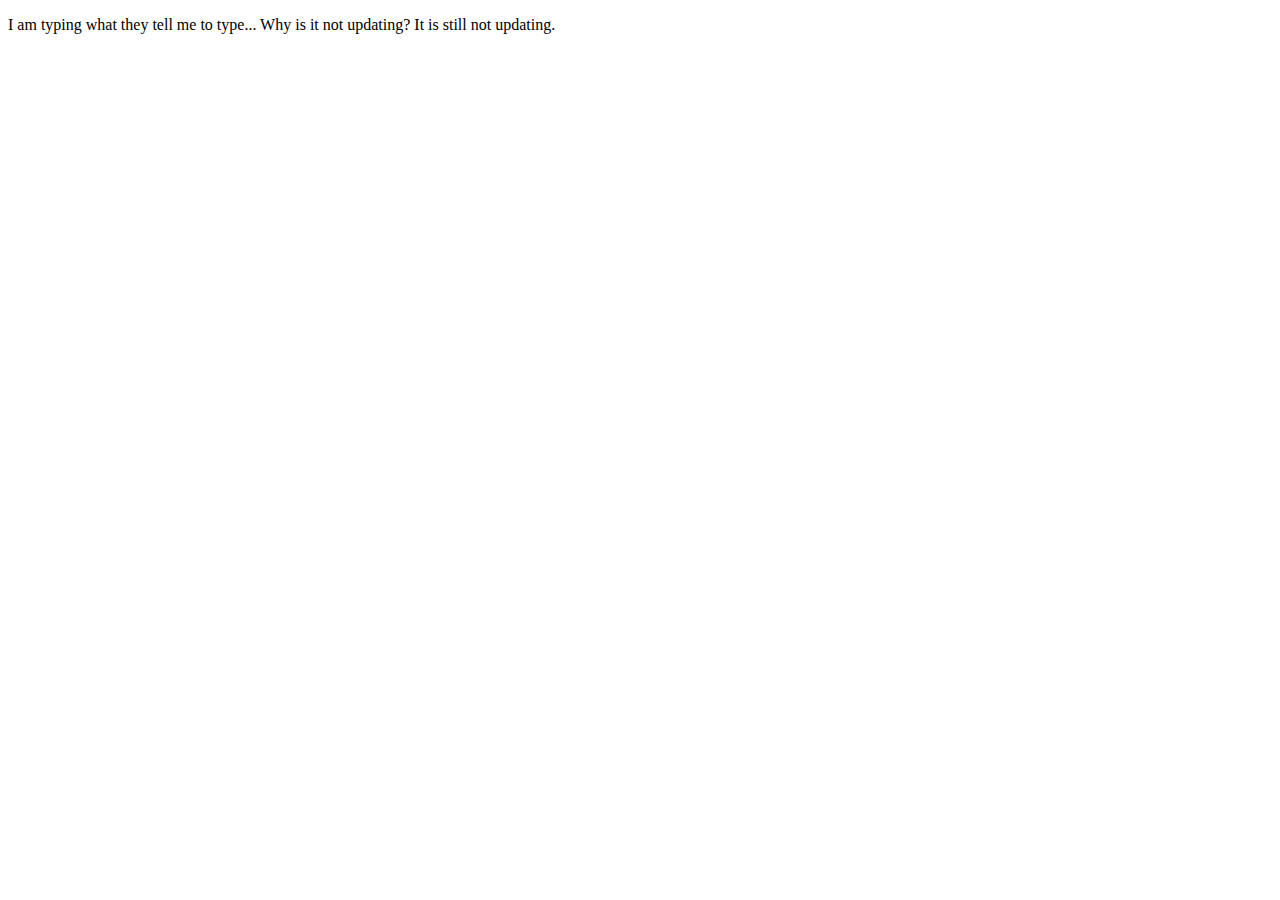
==== site/index.html @ 027f86ce "." ====
<!DOCTYPE html>
<html>
<head>
	<meta charset="utf-8">
	<title>Hello, Coursera!</title>
</head>
<body>
<p>I am typing what they tell me to type... Why is it not updating? It is still not updating.</p>
</body>
</html>
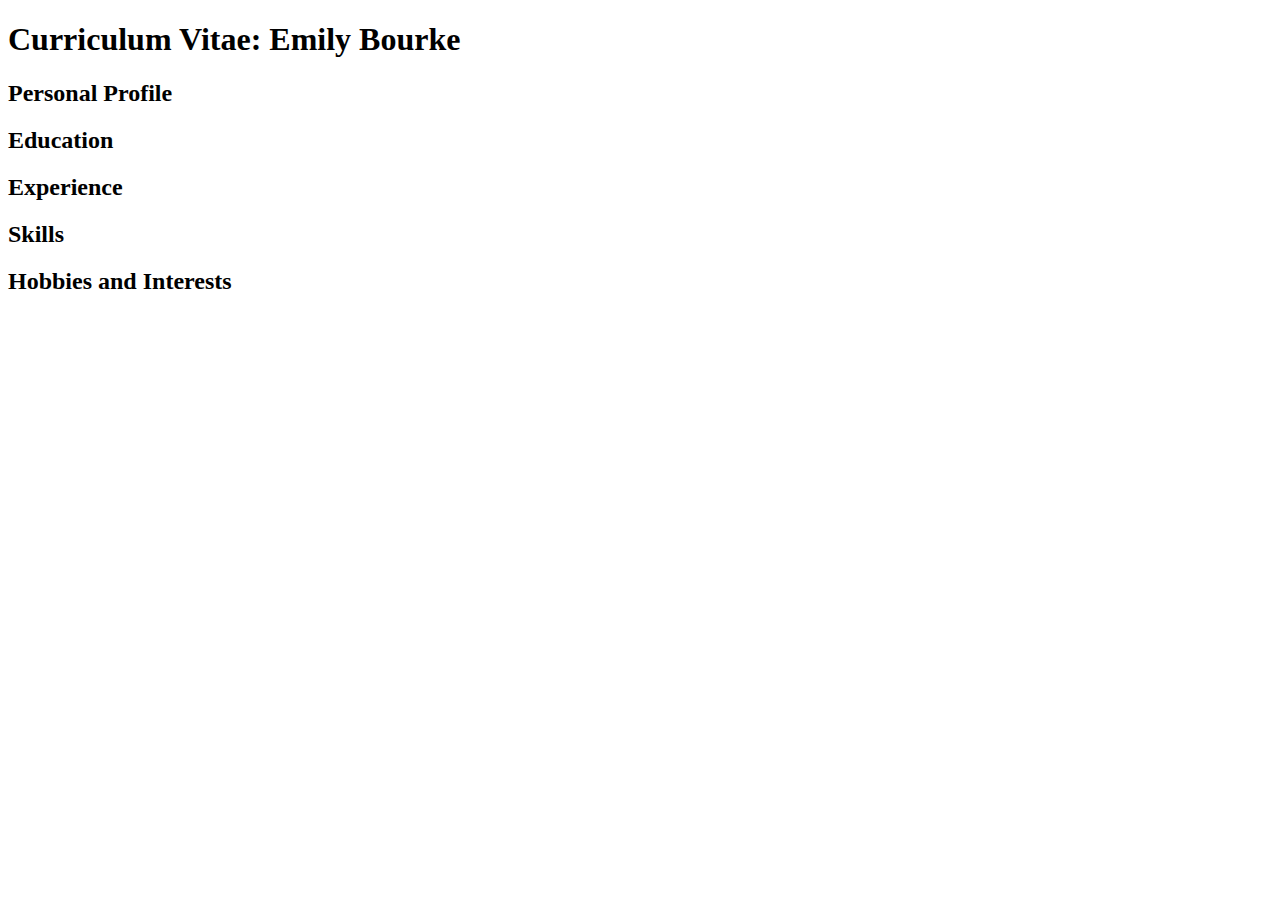
==== commit 9b3e80d9: "CV added" ====
--- a/site/index.html
+++ b/site/index.html
@@ -2,9 +2,20 @@
 <html>
 <head>
 	<meta charset="utf-8">
-	<title>Hello, Coursera!</title>
+	<title>Emily Bourke: CV</title>
 </head>
 <body>
-<p>I am typing what they tell me to type... Why is it not updating? It is still not updating.</p>
+<h1>Curriculum Vitae: Emily Bourke</h1>
+
+<h2>Personal Profile</h2>
+
+<h2>Education</h2>
+
+<h2>Experience</h2>
+
+<h2>Skills</h2>
+
+<h2>Hobbies and Interests</h2>
+
 </body>
 </html>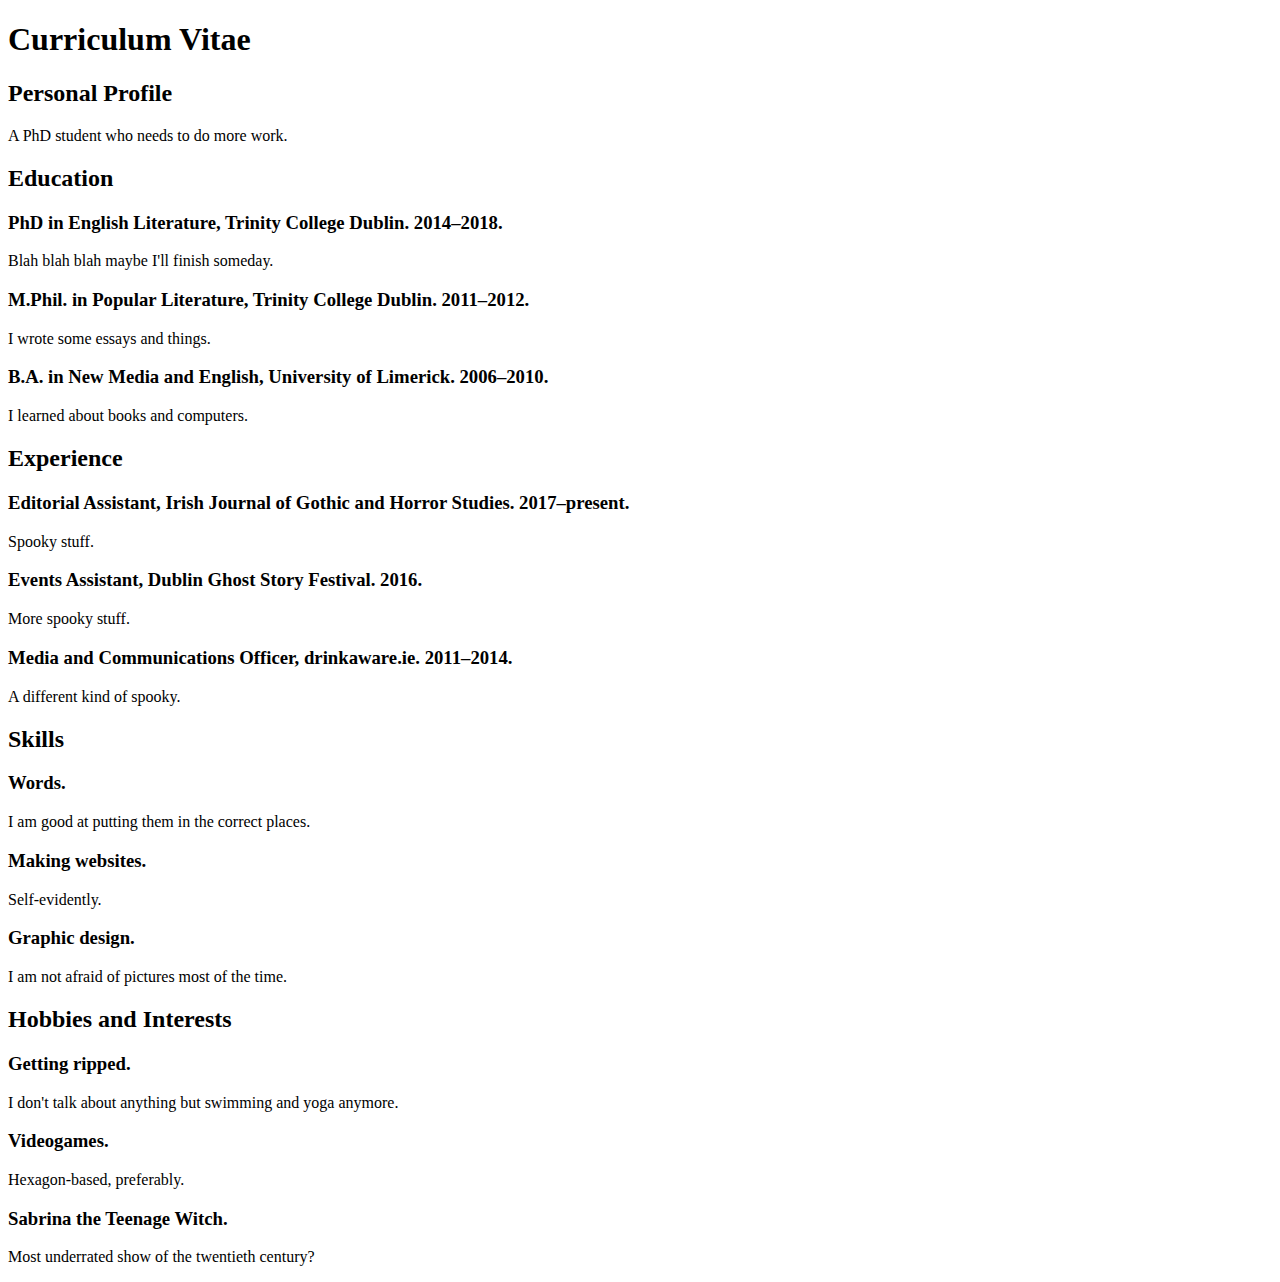
==== commit 775b7e28: "Updated CV.' git status" ====
--- a/site/index.html
+++ b/site/index.html
@@ -2,20 +2,70 @@
 <html>
 <head>
 	<meta charset="utf-8">
-	<title>Emily Bourke: CV</title>
+	<title>CV</title>
 </head>
 <body>
-<h1>Curriculum Vitae: Emily Bourke</h1>
 
+<h1>Curriculum Vitae</h1>
+
+<div>
 <h2>Personal Profile</h2>
+<p>A PhD student who needs to do more work.</p>
+</div>
 
+<div>
 <h2>Education</h2>
 
+<h3>PhD in English Literature, Trinity College Dublin. 2014–2018.</h3>
+<p>Blah blah blah maybe I'll finish someday.</p>
+
+<h3>M.Phil. in Popular Literature, Trinity College Dublin. 2011–2012.</h3>
+<p>I wrote some essays and things.</p>
+
+<h3>B.A. in New Media and English, University of Limerick. 2006–2010.</h3>
+<p>I learned about books and computers.</p>
+</div>
+
+<div>
 <h2>Experience</h2>
 
+<h3>Editorial Assistant, Irish Journal of Gothic and Horror Studies. 2017–present.</h3>
+<p>Spooky stuff.</p>
+
+<h3>Events Assistant, Dublin Ghost Story Festival. 2016.</h3>
+<p>More spooky stuff.</p>
+
+<h3>Media and Communications Officer, drinkaware.ie. 2011–2014.</h3>
+<p>A different kind of spooky.</p>
+
+</div>
+
+<div>
 <h2>Skills</h2>
 
+<h3>Words.</h3>
+<p>I am good at putting them in the correct places.</p>
+
+<h3>Making websites.</h3>
+<p>Self-evidently.</p>
+
+<h3>Graphic design.</h3>
+<p>I am not afraid of pictures most of the time.</p>
+
+</div>
+
+<div>
 <h2>Hobbies and Interests</h2>
+
+<h3>Getting ripped.</h3>
+<p>I don't talk about anything but swimming and yoga anymore.</p>
+
+<h3>Videogames.</h3>
+<p>Hexagon-based, preferably.</p>
+
+<h3>Sabrina the Teenage Witch.</h3>
+<p>Most underrated show of the twentieth century?</p>
+</div>
 
 </body>
 </html>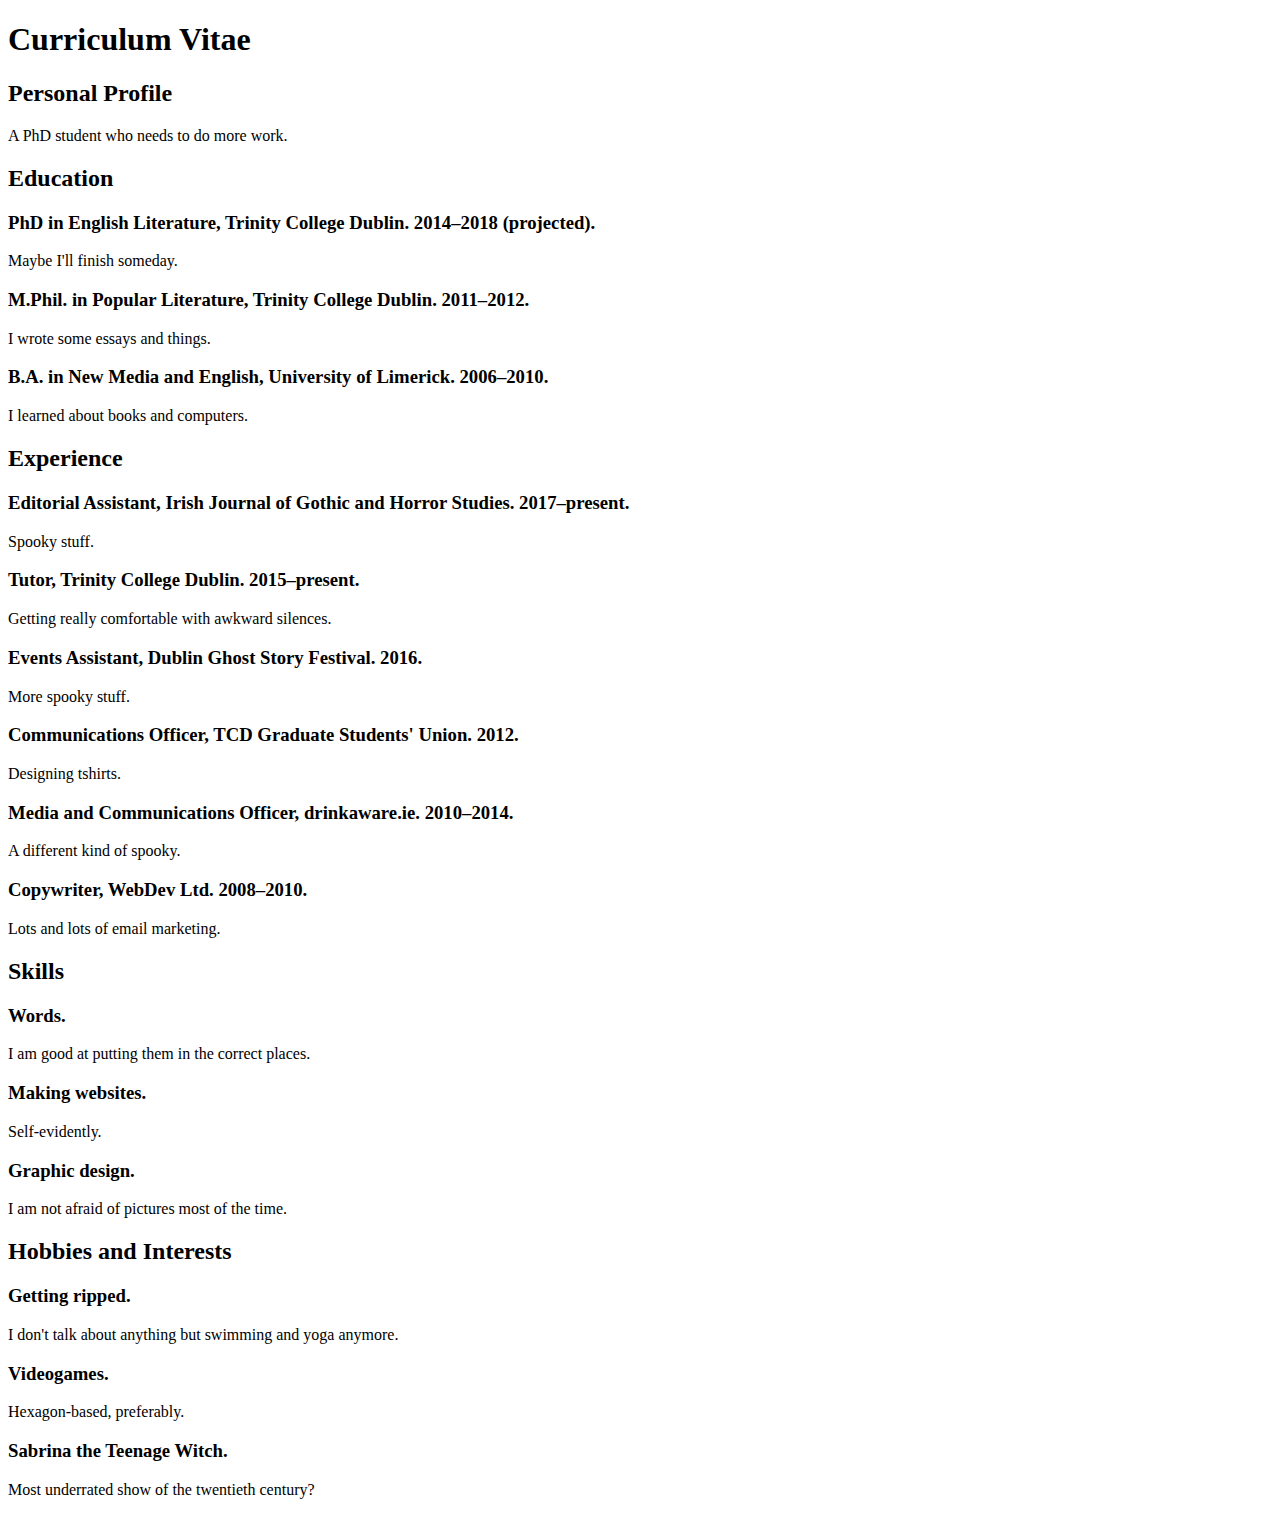
==== commit bb32defa: "More CV updates."" ====
--- a/site/index.html
+++ b/site/index.html
@@ -16,8 +16,8 @@
 <div>
 <h2>Education</h2>
 
-<h3>PhD in English Literature, Trinity College Dublin. 2014–2018.</h3>
-<p>Blah blah blah maybe I'll finish someday.</p>
+<h3>PhD in English Literature, Trinity College Dublin. 2014–2018 (projected).</h3>
+<p>Maybe I'll finish someday.</p>
 
 <h3>M.Phil. in Popular Literature, Trinity College Dublin. 2011–2012.</h3>
 <p>I wrote some essays and things.</p>
@@ -32,11 +32,20 @@
 <h3>Editorial Assistant, Irish Journal of Gothic and Horror Studies. 2017–present.</h3>
 <p>Spooky stuff.</p>
 
+<h3>Tutor, Trinity College Dublin. 2015–present.</h3>
+<p>Getting really comfortable with awkward silences.</p>
+
 <h3>Events Assistant, Dublin Ghost Story Festival. 2016.</h3>
 <p>More spooky stuff.</p>
 
-<h3>Media and Communications Officer, drinkaware.ie. 2011–2014.</h3>
+<h3>Communications Officer, TCD Graduate Students' Union. 2012.</h3>
+<p>Designing tshirts.</p>
+
+<h3>Media and Communications Officer, drinkaware.ie. 2010–2014.</h3>
 <p>A different kind of spooky.</p>
+
+<h3>Copywriter, WebDev Ltd. 2008–2010.</h3>
+<p>Lots and lots of email marketing.</p>
 
 </div>
 
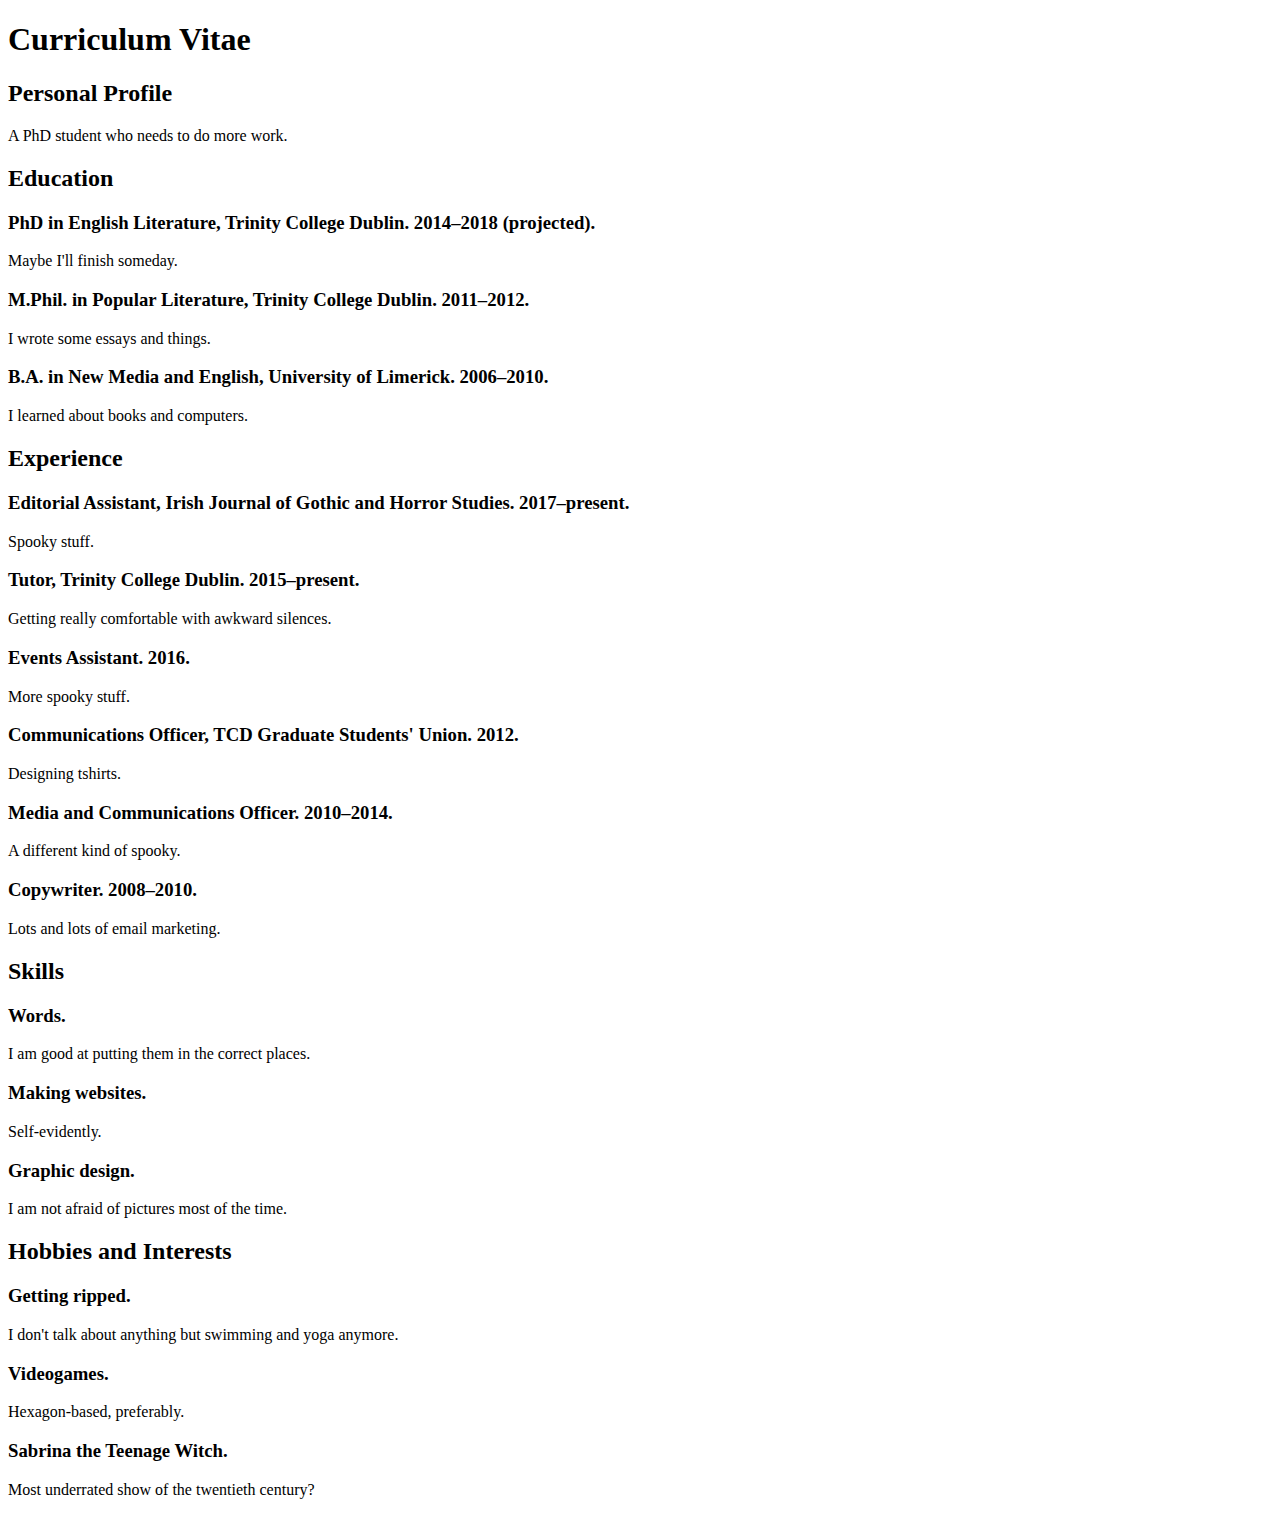
==== commit d136039e: "More updates." ====
--- a/site/index.html
+++ b/site/index.html
@@ -35,16 +35,16 @@
 <h3>Tutor, Trinity College Dublin. 2015–present.</h3>
 <p>Getting really comfortable with awkward silences.</p>
 
-<h3>Events Assistant, Dublin Ghost Story Festival. 2016.</h3>
+<h3>Events Assistant. 2016.</h3>
 <p>More spooky stuff.</p>
 
 <h3>Communications Officer, TCD Graduate Students' Union. 2012.</h3>
 <p>Designing tshirts.</p>
 
-<h3>Media and Communications Officer, drinkaware.ie. 2010–2014.</h3>
+<h3>Media and Communications Officer. 2010–2014.</h3>
 <p>A different kind of spooky.</p>
 
-<h3>Copywriter, WebDev Ltd. 2008–2010.</h3>
+<h3>Copywriter. 2008–2010.</h3>
 <p>Lots and lots of email marketing.</p>
 
 </div>
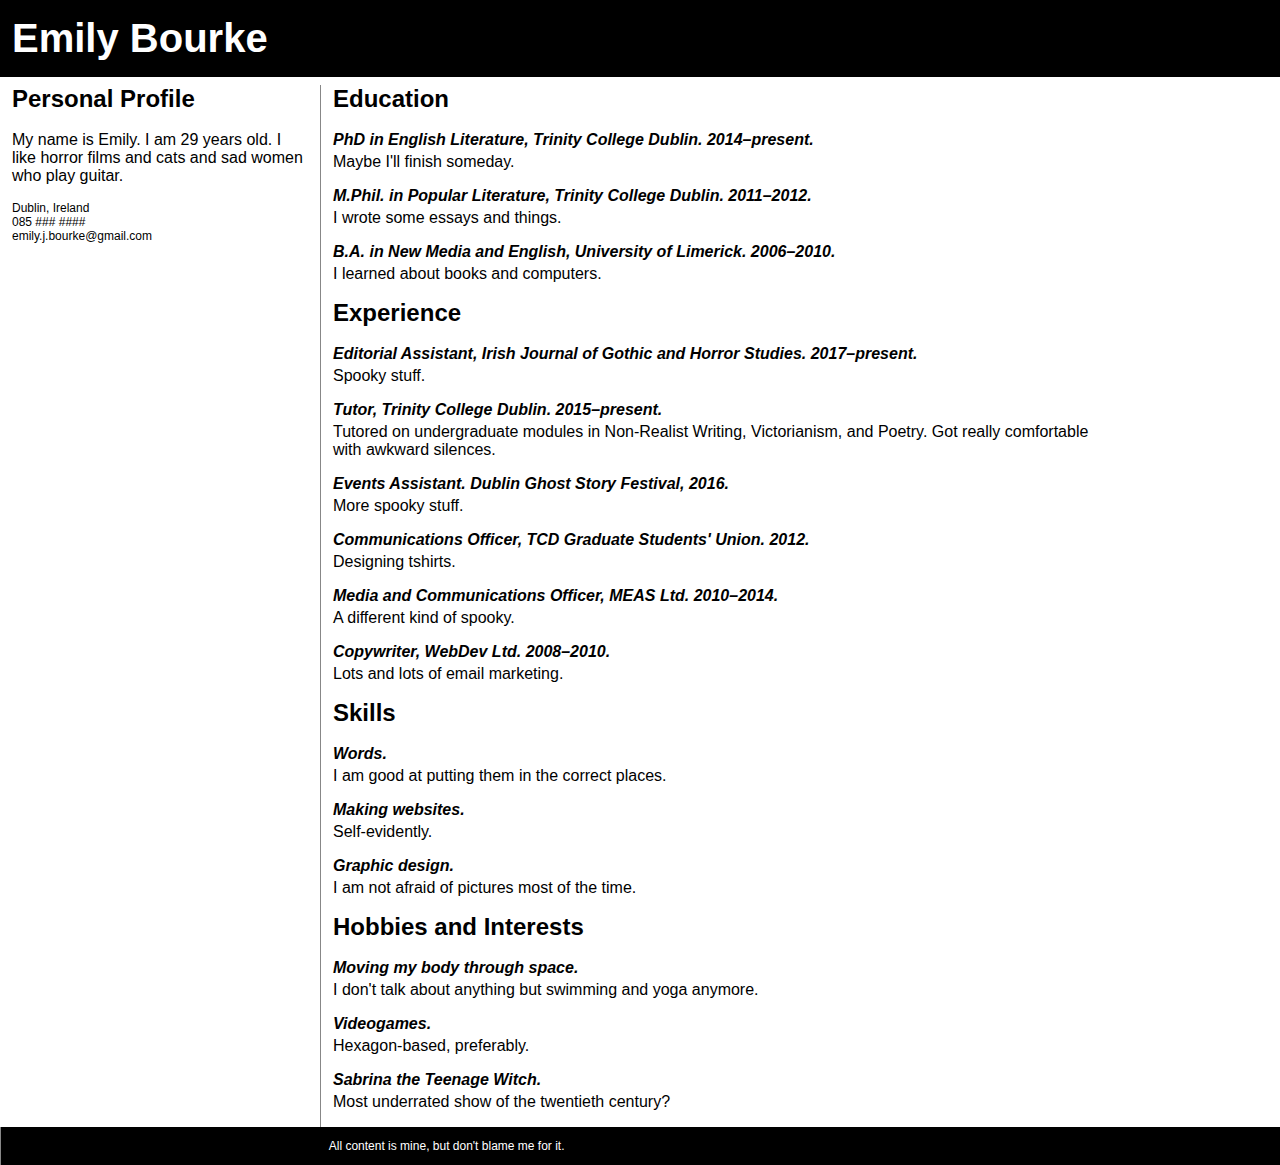
==== commit bf9ba6d0: "CV updates" ====
--- a/site/index.html
+++ b/site/index.html
@@ -2,21 +2,30 @@
 <html>
 <head>
 	<meta charset="utf-8">
+	<link rel="stylesheet" type="text/css" href="style.css">
 	<title>CV</title>
 </head>
 <body>
 
-<h1>Curriculum Vitae</h1>
-
-<div>
-<h2>Personal Profile</h2>
-<p>A PhD student who needs to do more work.</p>
+<div class="title">
+<p><h1>Emily Bourke</h1></p>
 </div>
 
-<div>
+<div class="profile">
+<h2>Personal Profile</h2>
+<p>My name is Emily. I am 29 years old. I like horror films and cats and sad women who play guitar.</p>
+
+	<section class="contact">
+	<p>Dublin, Ireland<br>
+	085 ### ####<br>
+	emily.j.bourke@gmail.com</p>
+	</section>
+	</div>
+
+<div class="education">
 <h2>Education</h2>
 
-<h3>PhD in English Literature, Trinity College Dublin. 2014–2018 (projected).</h3>
+<h3>PhD in English Literature, Trinity College Dublin. 2014–present.</h3>
 <p>Maybe I'll finish someday.</p>
 
 <h3>M.Phil. in Popular Literature, Trinity College Dublin. 2011–2012.</h3>
@@ -26,30 +35,30 @@
 <p>I learned about books and computers.</p>
 </div>
 
-<div>
+<div class="experience">
 <h2>Experience</h2>
 
 <h3>Editorial Assistant, Irish Journal of Gothic and Horror Studies. 2017–present.</h3>
 <p>Spooky stuff.</p>
 
 <h3>Tutor, Trinity College Dublin. 2015–present.</h3>
-<p>Getting really comfortable with awkward silences.</p>
+<p>Tutored on undergraduate modules in Non-Realist Writing, Victorianism, and Poetry. Got really comfortable with awkward silences.</p>
 
-<h3>Events Assistant. 2016.</h3>
+<h3>Events Assistant. Dublin Ghost Story Festival, 2016.</h3>
 <p>More spooky stuff.</p>
 
 <h3>Communications Officer, TCD Graduate Students' Union. 2012.</h3>
 <p>Designing tshirts.</p>
 
-<h3>Media and Communications Officer. 2010–2014.</h3>
+<h3>Media and Communications Officer, MEAS Ltd. 2010–2014.</h3>
 <p>A different kind of spooky.</p>
 
-<h3>Copywriter. 2008–2010.</h3>
+<h3>Copywriter, WebDev Ltd. 2008–2010.</h3>
 <p>Lots and lots of email marketing.</p>
 
 </div>
 
-<div>
+<div class="skills">
 <h2>Skills</h2>
 
 <h3>Words.</h3>
@@ -63,10 +72,10 @@
 
 </div>
 
-<div>
+<div class="hobbies">
 <h2>Hobbies and Interests</h2>
 
-<h3>Getting ripped.</h3>
+<h3>Moving my body through space.</h3>
 <p>I don't talk about anything but swimming and yoga anymore.</p>
 
 <h3>Videogames.</h3>
@@ -76,5 +85,11 @@
 <p>Most underrated show of the twentieth century?</p>
 </div>
 
+<div class="footer">
+<p>All content is mine, but don't blame me for it.
+</p>
+</div>
+
+
 </body>
 </html>--- a/site/style.css
+++ b/site/style.css
@@ -0,0 +1,93 @@
+* {
+	box-sizing: border-box;
+	margin: 0;
+	border: 0;
+	padding: 0;
+}
+
+body {
+    background-color: #ffffff;
+    font-size: 100%;
+    font-family: "Comic Sans MS", cursive, sans-serif;
+    text-align: left;
+    color: #000000;
+}
+
+p {
+	padding-bottom: 1em;
+	padding-right: 10em;
+	color: #000000;
+}
+
+h1 {
+    font-size: 250%;
+    font-weight: bold;
+    padding-bottom: .25em;
+    color: #000000;
+}
+
+h2 {
+    font-size: 150%;
+    font-weight: bold;
+    padding-bottom: .75em;
+}
+
+h3 {
+    font-size: 100%;
+    font-style: italic;
+    padding-bottom: .25em;
+}
+
+div {
+	float: right;
+	width: 75%;
+	padding-right: .25em;
+	padding-left: .75em;
+	border-left: solid 1px #878787;
+}
+
+div.profile {
+	float: left;
+	width: 25%;
+	clear: both;
+	border: none;
+	margin-top: .5em;
+}
+
+div.profile p {
+	padding-right: .5em;
+}
+
+div.title {
+	float: left;
+	width: 100%;
+	border: none;
+	background-color: #000000;
+}
+
+div.title h1 {
+	color: #ffffff;
+	padding-bottom: 0;
+}
+
+div.education {
+	margin-top: .5em;
+}
+
+div.footer {
+	float: left;
+	clear: both;
+	background-color: #000000;
+	width: 100%;
+}
+
+div.footer p {
+	color: #ffffff;
+	padding: 1em;
+	padding-left: 25%;
+	font-size: 75%;
+}
+
+section.contact {
+	font-size: 75%;
+	}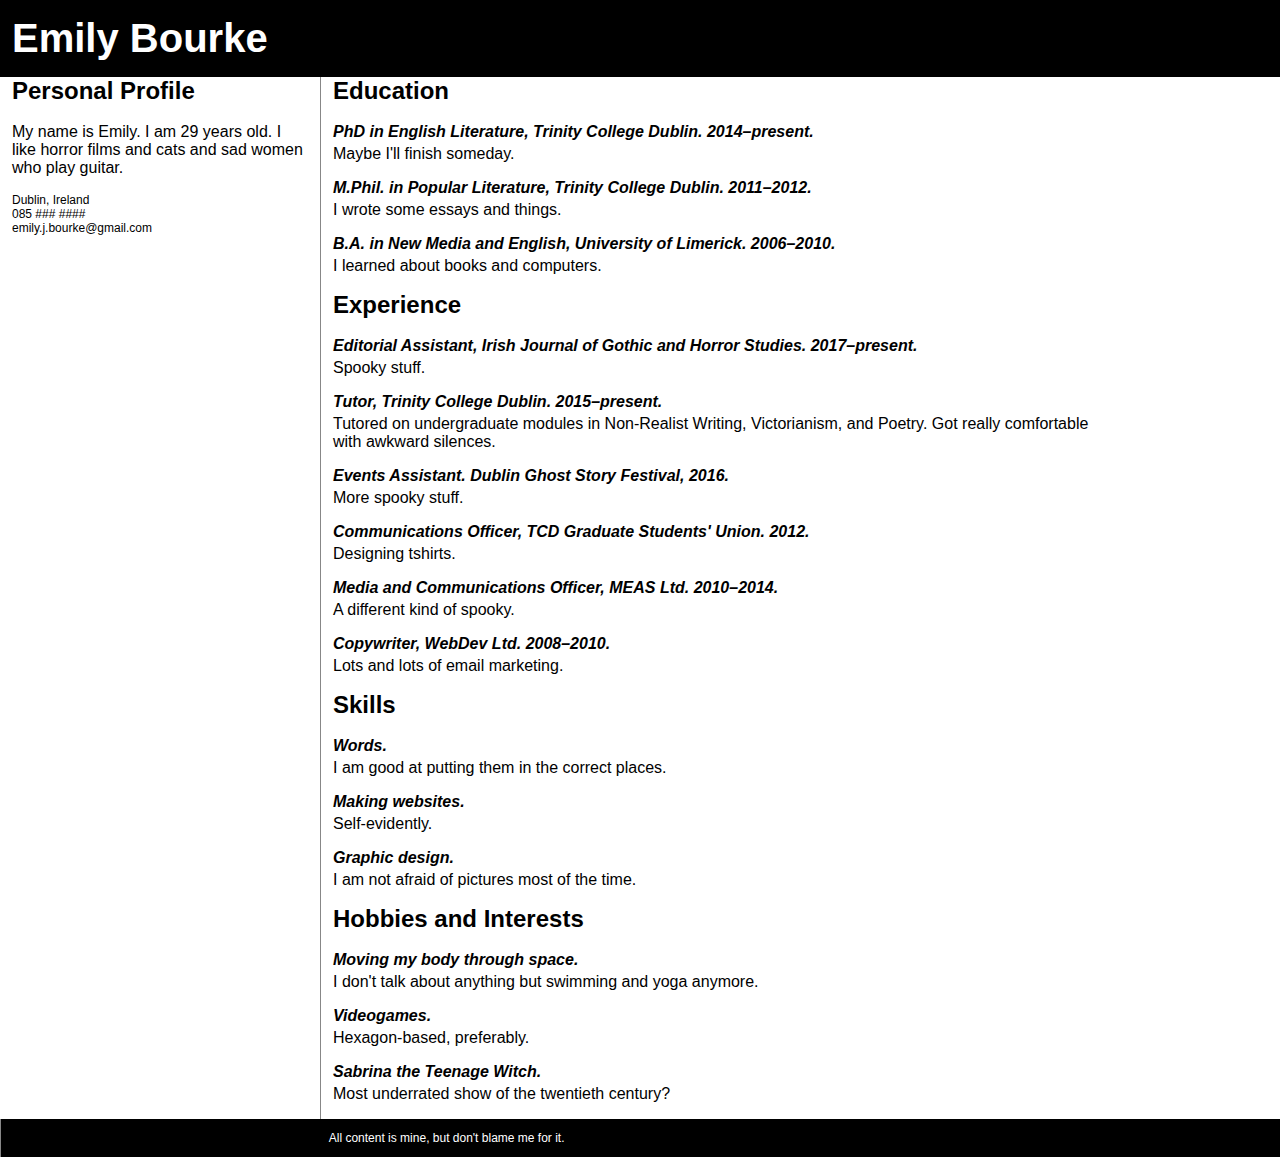
==== commit 3340319e: "tiny change" ====
--- a/site/index.html
+++ b/site/index.html
@@ -3,7 +3,7 @@
 <head>
 	<meta charset="utf-8">
 	<link rel="stylesheet" type="text/css" href="style.css">
-	<title>CV</title>
+	<title>emilybourke.boo</title>
 </head>
 <body>
 
--- a/site/style.css
+++ b/site/style.css
@@ -51,7 +51,6 @@
 	width: 25%;
 	clear: both;
 	border: none;
-	margin-top: .5em;
 }
 
 div.profile p {
@@ -68,10 +67,6 @@
 div.title h1 {
 	color: #ffffff;
 	padding-bottom: 0;
-}
-
-div.education {
-	margin-top: .5em;
 }
 
 div.footer {
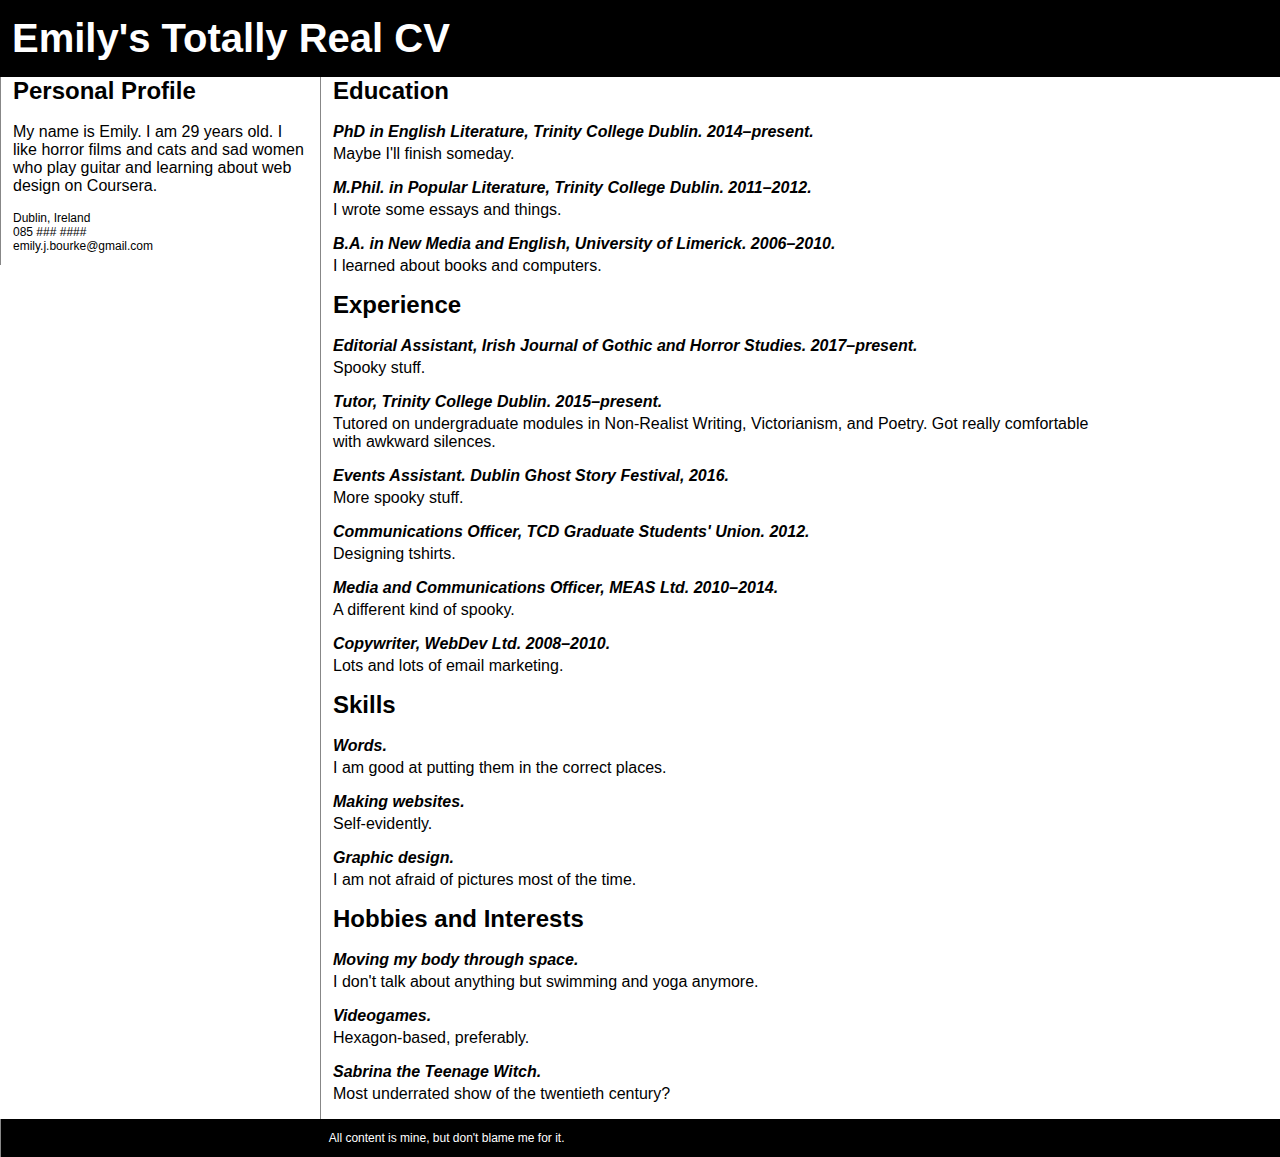
==== commit bdffdcee: "Text updates" ====
--- a/site/index.html
+++ b/site/index.html
@@ -8,12 +8,12 @@
 <body>
 
 <div class="title">
-<p><h1>Emily Bourke</h1></p>
+<p><h1>Emily's Totally Real CV</h1></p>
 </div>
 
 <div class="profile">
 <h2>Personal Profile</h2>
-<p>My name is Emily. I am 29 years old. I like horror films and cats and sad women who play guitar.</p>
+<p>My name is Emily. I am 29 years old. I like horror films and cats and sad women who play guitar and learning about web design on Coursera.</p>
 
 	<section class="contact">
 	<p>Dublin, Ireland<br>
--- a/site/style.css
+++ b/site/style.css
@@ -8,7 +8,7 @@
 body {
     background-color: #ffffff;
     font-size: 100%;
-    font-family: "Comic Sans MS", cursive, sans-serif;
+    font-family: "Helvetica", "Arial", sans-serif;
     text-align: left;
     color: #000000;
 }
@@ -50,11 +50,11 @@
 	float: left;
 	width: 25%;
 	clear: both;
-	border: none;
 }
 
 div.profile p {
 	padding-right: .5em;
+	border-left: 0;
 }
 
 div.title {
